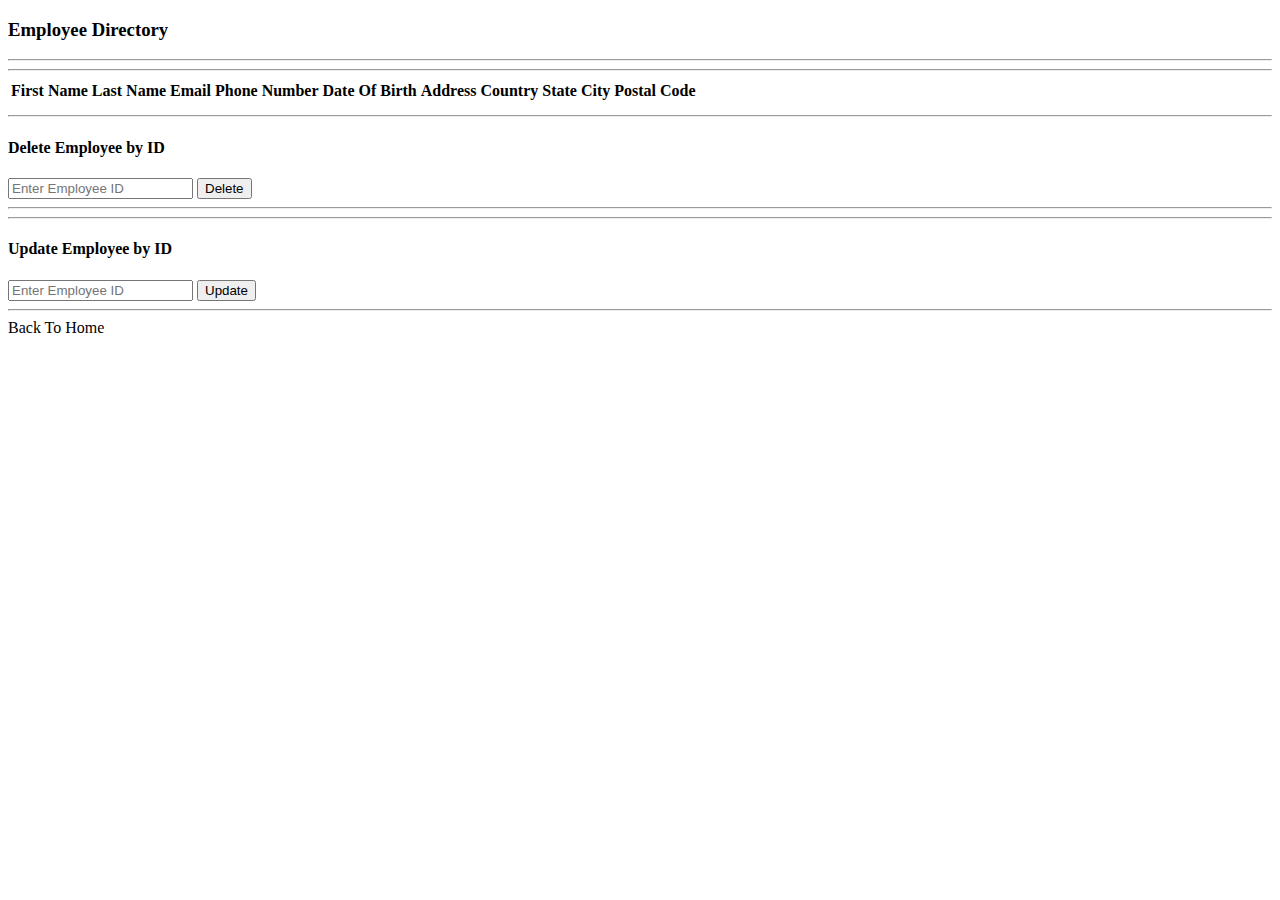
==== Employe Registration/Employe-Registration/src/main/resources/templates/directory.html @ 93215e1d "Employee-Registration-Spring-Boot" ====
<!DOCTYPE html>
<html lang="en" xmlns:th="http://www.thymeleaf.org">
<head>
    <meta charset="UTF-8">
    <title>DIRECTORY</title>
    <meta name="viewport" content="width=device-width, initial-scale=1">
    <link href="https://cdn.jsdelivr.net/npm/bootstrap@5.2.3/dist/css/bootstrap.min.css" rel="stylesheet" integrity="sha384-rbsA2VBKQhggwzxH7pPCaAqO46MgnOM80zW1RWuH61DGLwZJEdK2Kadq2F9CUG65" crossorigin="anonymous">

</head>
<body>
<div class="container">
    <h3>Employee Directory</h3>
    <hr>
    <table class="table table-bordered table-striped">
        <thead class="table-dark">
        <tr>
            <th>First Name</th>
            <th>Last Name</th>
            <th>Email</th>
            <th>Phone Number</th>
            <th>Date Of Birth</th>
            <th>Address</th>
            <th>Country</th>
            <th>State</th>
            <th>City</th>
            <th>Postal Code</th>
        </tr>
            </thead>
        <tbody>
        <tr th:each="tempEmployee:${employees}">
            <td th:text="${tempEmployee.Id}"/>
            <td th:text="${tempEmployee.firstName}"/>
            <td th:text="${tempEmployee.lastName}"/>
            <td th:text="${tempEmployee.email}"/>
            <td th:text="${tempEmployee.phone}"/>
            <td th:text="${tempEmployee.date}"/>
            <td th:text="${tempEmployee.streetAddress}"/>
            <td th:text="${tempEmployee.country}"/>
            <td th:text="${tempEmployee.state}"/>
            <td th:text="${tempEmployee.city}"/>
            <td th:text="${tempEmployee.postalCode}"/>
        </tr>
        </tbody>
        <hr>
    </table>
   <hr>
    <h4>Delete Employee by ID</h4>
    <form action="#" th:action="@{/delete}" method="get">
        <div class="input-group mb-3">
            <input type="text" name="employeeId" class="form-control" placeholder="Enter Employee ID" required>
            <button class="btn btn-danger" type="submit">Delete</button>
        </div>
    </form>
    <hr>

    <hr>
    <h4>Update Employee by ID</h4>
    <form action="#" th:action="@{/update}" method="post">
        <div class="input-group mb-3">
            <input type="text" name="employeeId" class="form-control" placeholder="Enter Employee ID" required>
            <button class="btn btn-danger" type="submit">Update</button>
        </div>
    </form>
    <hr>
    <a th:href="@{/}">Back To Home</a>
</div>
</body>
</html>
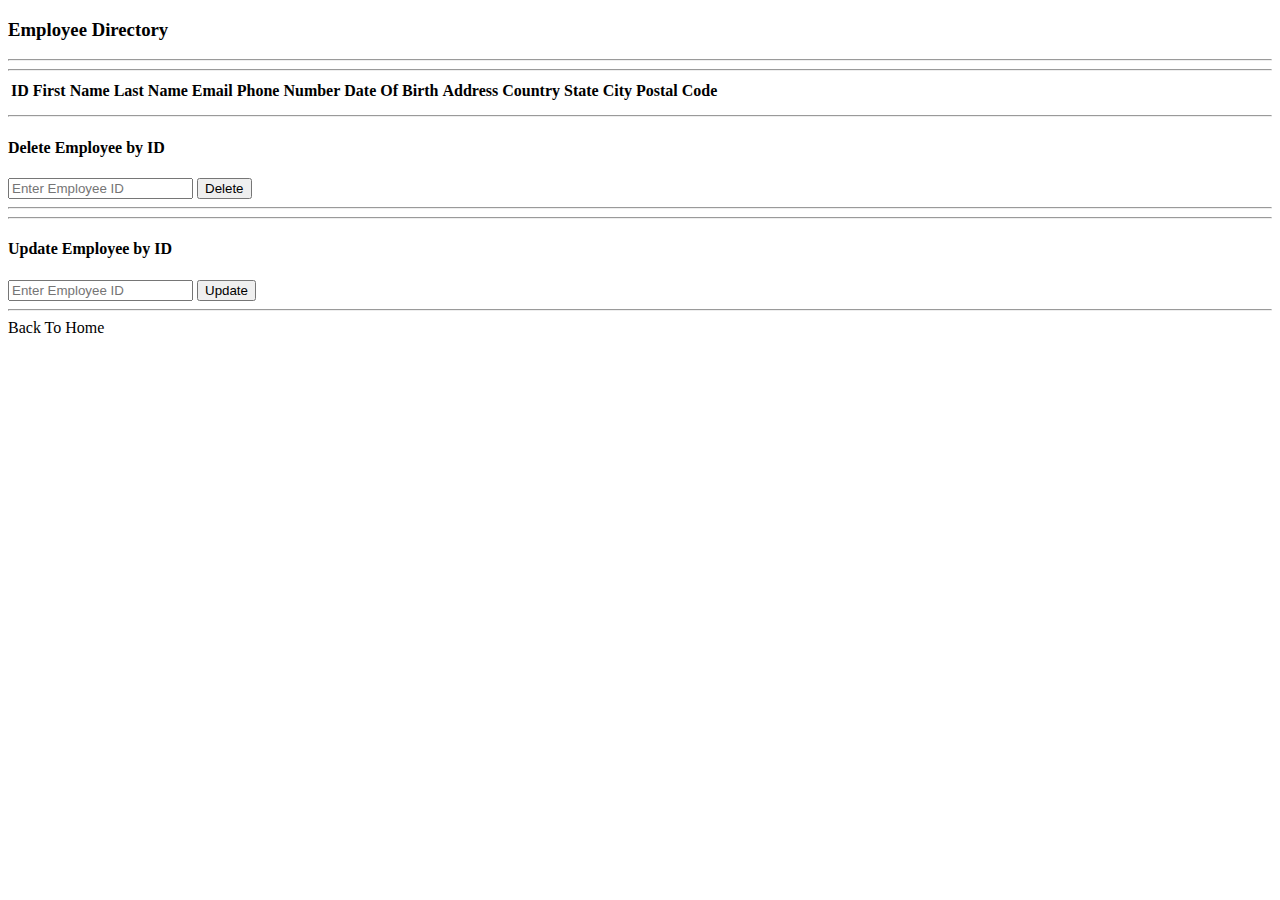
==== commit e6c27be6: "Added column for ID" ====
--- a/Employe Registration/Employe-Registration/src/main/resources/templates/directory.html
+++ b/Employe Registration/Employe-Registration/src/main/resources/templates/directory.html
@@ -14,6 +14,7 @@
     <table class="table table-bordered table-striped">
         <thead class="table-dark">
         <tr>
+            <th>ID</th>
             <th>First Name</th>
             <th>Last Name</th>
             <th>Email</th>
